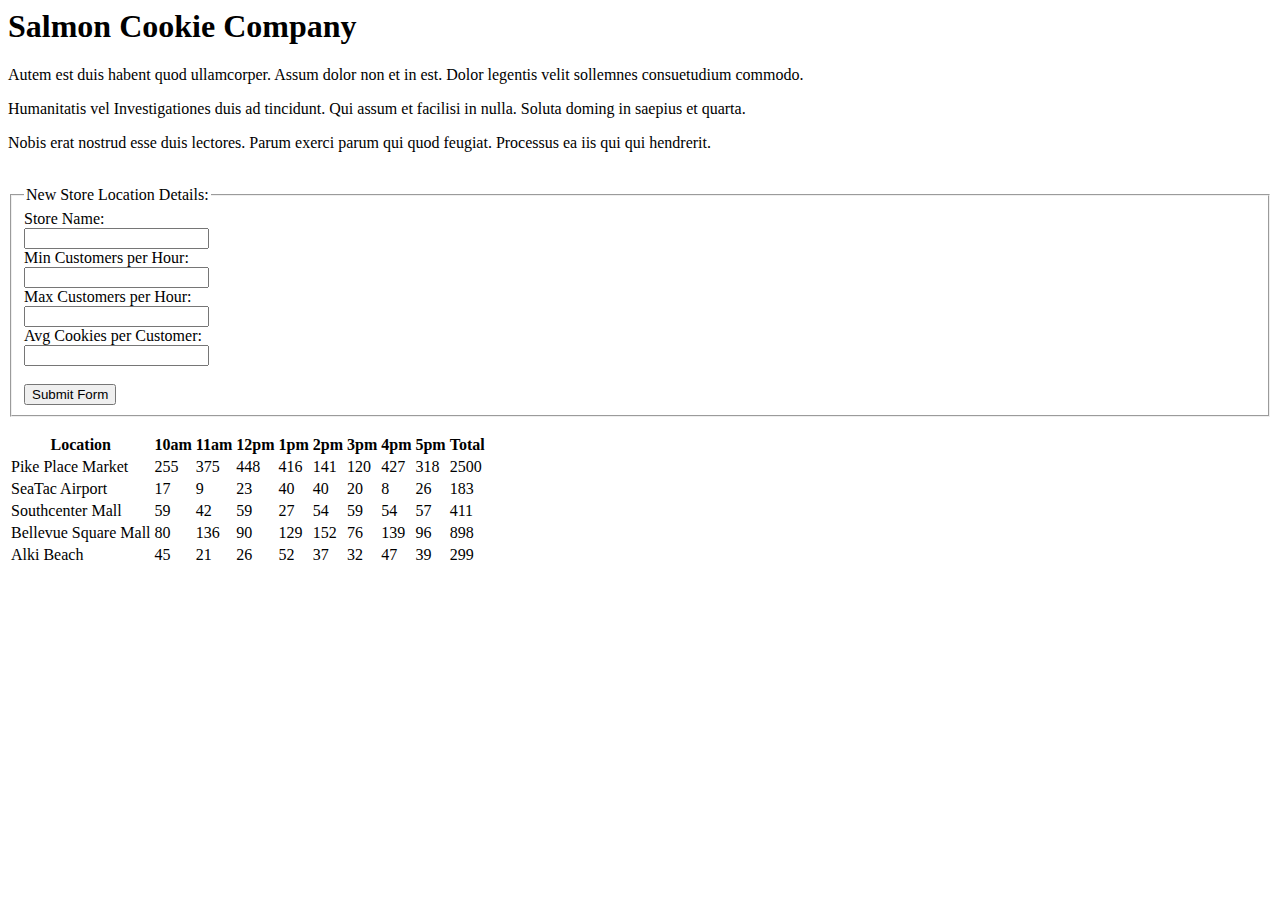
==== index.html @ 105b2f9d "Now I can add new data row into table" ====
<!DOCTYPE <!DOCTYPE html>
<html>
<head>
  <title>Cookie Stand</title>
  <link rel="stylesheet" type="text/css" href="style.css">
</head>
<body>
<h1>Salmon Cookie Company</h1>
<p>Autem est duis habent quod ullamcorper. Assum dolor non et in est. Dolor legentis velit sollemnes consuetudium commodo. </p>

<p>Humanitatis vel Investigationes duis ad tincidunt. Qui assum et facilisi in nulla. Soluta doming in saepius et quarta. </p>

<p>Nobis erat nostrud esse duis lectores. Parum exerci parum qui quod feugiat. Processus ea iis qui qui hendrerit.</p>

<br />
<form id="tableSpace">
<fieldset>
  <legend>New Store Location Details:</legend>
  <label>Store Name:<br />
  <input type="text" name="storeLocation" /></label><br />
  <label>Min Customers per Hour:<br />
  <input type="number" name="minCustPerHr" /></label><br />
  <label>Max Customers per Hour:<br />
  <input type="number" name="maxCustPerHr" /></label><br />
  <label>Avg Cookies per Customer:<br />
  <input type="text" name="aveCookiesPerCust" /></label><br /><br />
  <button id="updatebutton" type="submit">Submit Form</button>
</fieldset>
</form>


<script src="app.js" type="text/javascript"></script>
</body>
</html>
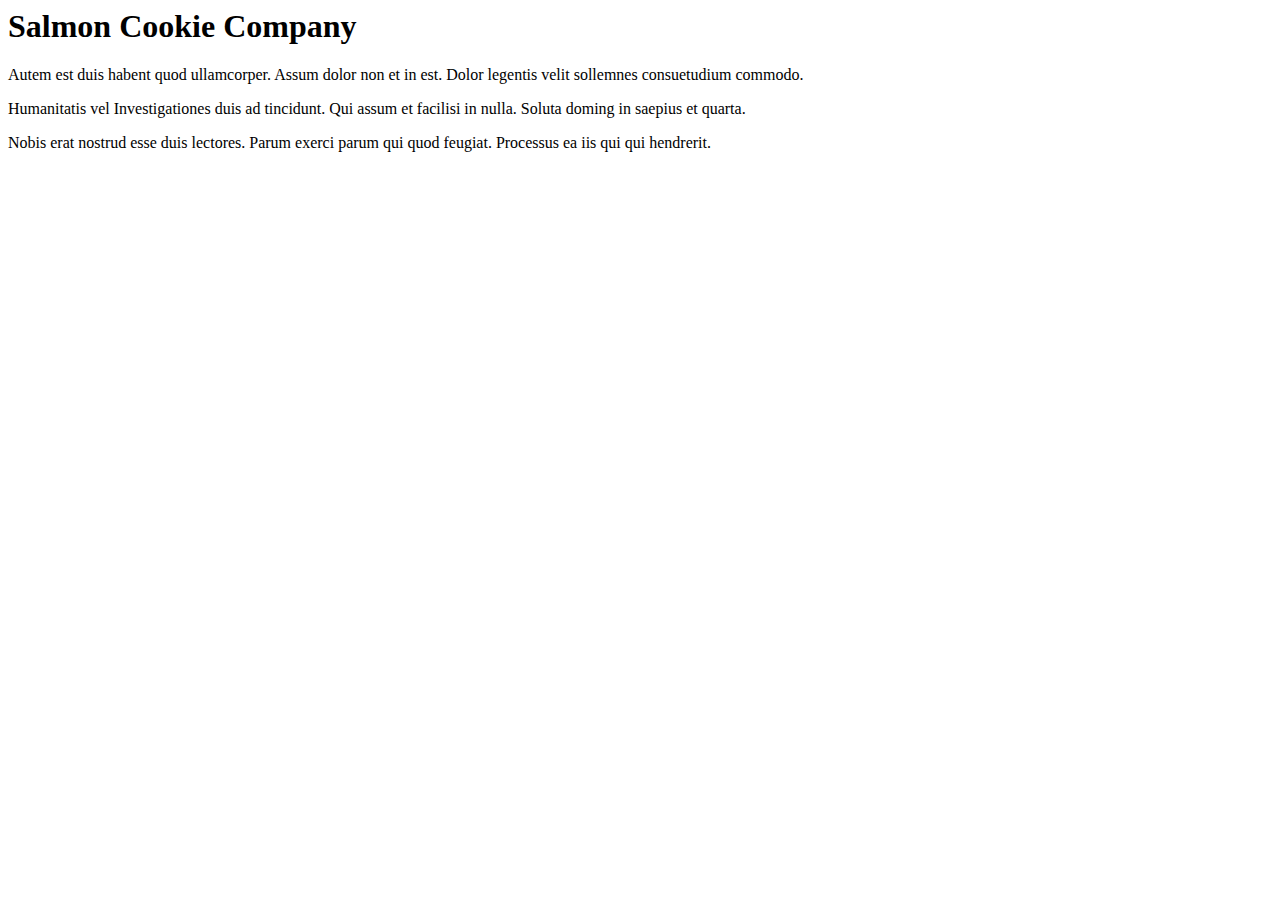
==== commit f2f04b5f: "separated sales table and forms to sales file" ====
--- a/index.html
+++ b/index.html
@@ -13,22 +13,9 @@
 <p>Nobis erat nostrud esse duis lectores. Parum exerci parum qui quod feugiat. Processus ea iis qui qui hendrerit.</p>
 
 <br />
-<form id="tableSpace">
-<fieldset>
-  <legend>New Store Location Details:</legend>
-  <label>Store Name:<br />
-  <input type="text" name="storeLocation" /></label><br />
-  <label>Min Customers per Hour:<br />
-  <input type="number" name="minCustPerHr" /></label><br />
-  <label>Max Customers per Hour:<br />
-  <input type="number" name="maxCustPerHr" /></label><br />
-  <label>Avg Cookies per Customer:<br />
-  <input type="text" name="aveCookiesPerCust" /></label><br /><br />
-  <button id="updatebutton" type="submit">Submit Form</button>
-</fieldset>
-</form>
 
 
-<script src="app.js" type="text/javascript"></script>
+
+
 </body>
 </html>
--- a/style.css
+++ b/style.css
@@ -0,0 +1,3 @@
+body {
+  background-color: ;
+}
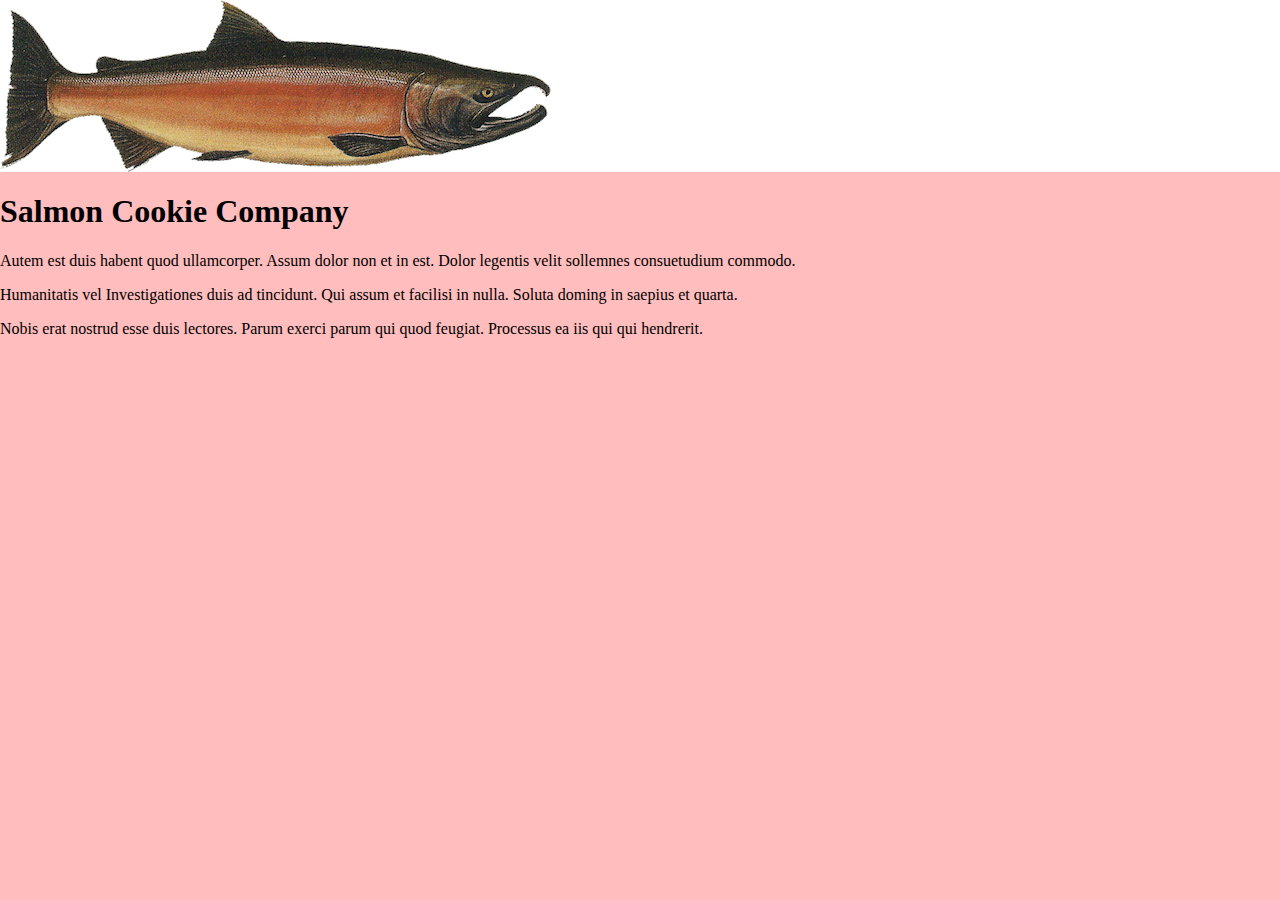
==== commit 54205f53: "added salmon pic and some css" ====
--- a/index.html
+++ b/index.html
@@ -2,8 +2,12 @@
 <html>
 <head>
   <title>Cookie Stand</title>
+  <link rel="stylesheet" type="text/css" href="layout.css">
   <link rel="stylesheet" type="text/css" href="style.css">
 </head>
+<header>
+  <img src="img/salmon.png" alt="Salmon Logo" />
+</header>
 <body>
 <h1>Salmon Cookie Company</h1>
 <p>Autem est duis habent quod ullamcorper. Assum dolor non et in est. Dolor legentis velit sollemnes consuetudium commodo. </p>
--- a/layout.css
+++ b/layout.css
@@ -0,0 +1,10 @@
+body {
+  margin: 0px;
+  padding: 0px;
+  position: relative;
+}
+header {
+  margin-top: 0px;
+  margin-right: 0px;
+  margin-left: 0px;
+}
--- a/style.css
+++ b/style.css
@@ -1,3 +1,6 @@
 body {
-  background-color: ;
+  background-color: #FFBDBD;
 }
+header {
+  background-color: #FFFFFF;
+}
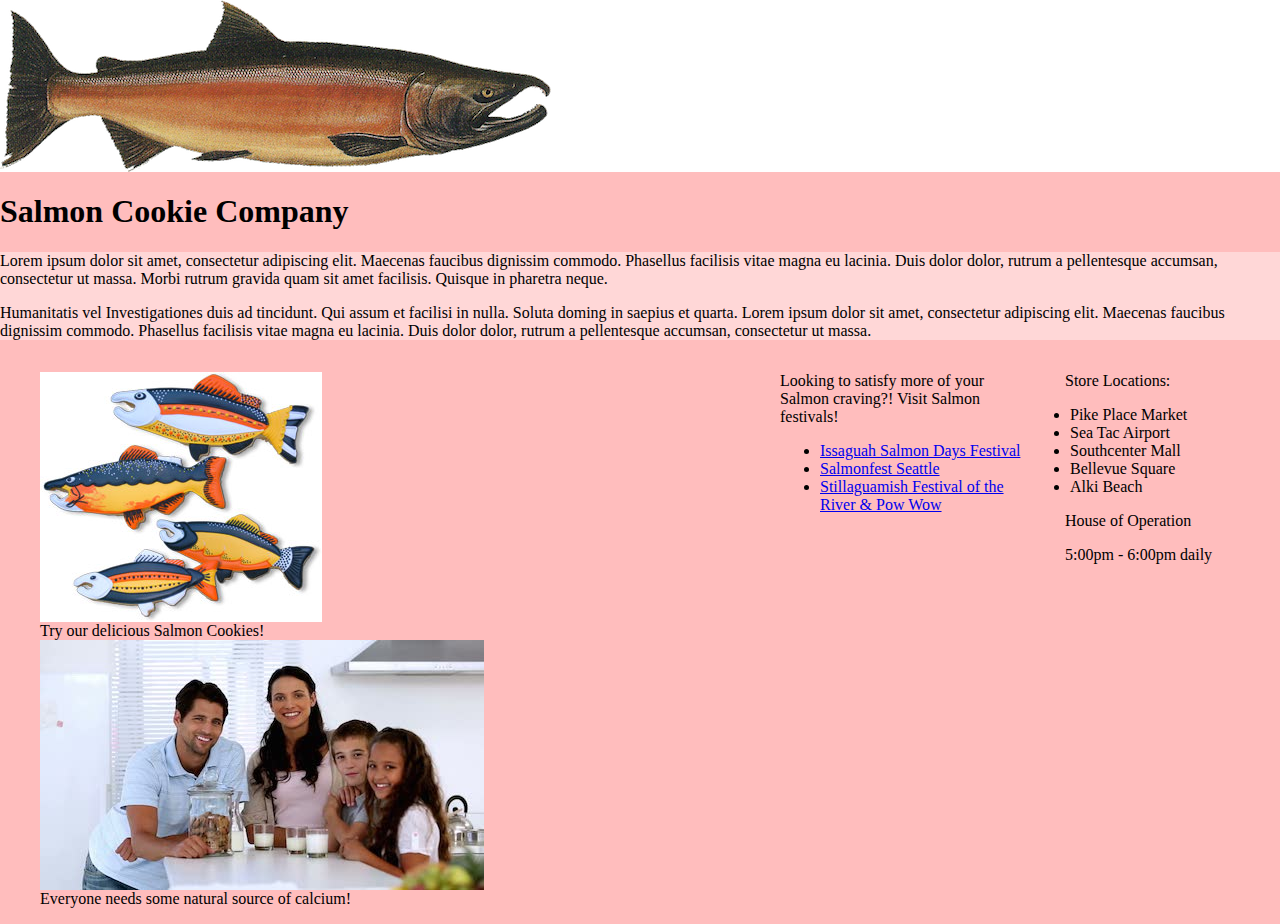
==== commit 502af8cd: "added photos and more css" ====
--- a/index.html
+++ b/index.html
@@ -10,11 +10,42 @@
 </header>
 <body>
 <h1>Salmon Cookie Company</h1>
-<p>Autem est duis habent quod ullamcorper. Assum dolor non et in est. Dolor legentis velit sollemnes consuetudium commodo. </p>
+<article>
+<p class="bparagraph">Lorem ipsum dolor sit amet, consectetur adipiscing elit. Maecenas faucibus dignissim commodo. Phasellus facilisis vitae magna eu lacinia. Duis dolor dolor, rutrum a pellentesque accumsan, consectetur ut massa. Morbi rutrum gravida quam sit amet facilisis. Quisque in pharetra neque.</p>
 
-<p>Humanitatis vel Investigationes duis ad tincidunt. Qui assum et facilisi in nulla. Soluta doming in saepius et quarta. </p>
+<p class="bparagraph">Humanitatis vel Investigationes duis ad tincidunt. Qui assum et facilisi in nulla. Soluta doming in saepius et quarta. Lorem ipsum dolor sit amet, consectetur adipiscing elit. Maecenas faucibus dignissim commodo. Phasellus facilisis vitae magna eu lacinia. Duis dolor dolor, rutrum a pellentesque accumsan, consectetur ut massa. </p>
+</article>
+<figure>
+  <img src="img/fancyFishMED.jpg" alt="salmon cookies photo">
+  <figcaption>Try our delicious Salmon Cookies!</figcaption>
+  <img src="img/familypic.jpg" alt="Family Fun Photo">
+  <figcaption>Everyone needs some natural source of calcium!</figcaption>
+</figure>
 
-<p>Nobis erat nostrud esse duis lectores. Parum exerci parum qui quod feugiat. Processus ea iis qui qui hendrerit.</p>
+
+<aside>
+  <section>
+  <p class="storeinfo">Store Locations:</p>
+  <ul>
+    <li>Pike Place Market</li>
+    <li>Sea Tac Airport</li>
+    <li>Southcenter Mall</li>
+    <li>Bellevue Square</li>
+    <li>Alki Beach</li>
+  </ul>
+  <p class="storeinfo">House of Operation</p>
+  <p id="storeinfohour">5:00pm - 6:00pm daily</p>
+
+  </section>
+</aside>
+<aside>
+  <p>Looking to satisfy more of your Salmon craving?! Visit Salmon festivals!</p>
+  <ul>
+    <li><a href="http://www.salmondays.org/">Issaguah Salmon Days Festival</a></li>
+    <li><a href="http://salmonfestseattle.com/">Salmonfest Seattle</a></li>
+    <li><a href="http://festivaloftheriver.com/">Stillaguamish Festival of the River & Pow Wow</a></li>
+  </ul>
+</aside>
 
 <br />
 
--- a/layout.css
+++ b/layout.css
@@ -8,3 +8,20 @@
   margin-right: 0px;
   margin-left: 0px;
 }
+figure {
+  float: left;
+}
+figcaption {
+  width: 350px;
+}
+aside {
+width: 250px;
+float: right;
+}
+.storeinfo {
+text-indent: 35px;
+}
+#storeinfohour{
+  text-indent: 35px;
+
+}
--- a/style.css
+++ b/style.css
@@ -4,3 +4,7 @@
 header {
   background-color: #FFFFFF;
 }
+
+article {
+  background-color: rgba(255, 255, 255, 0.4);
+}
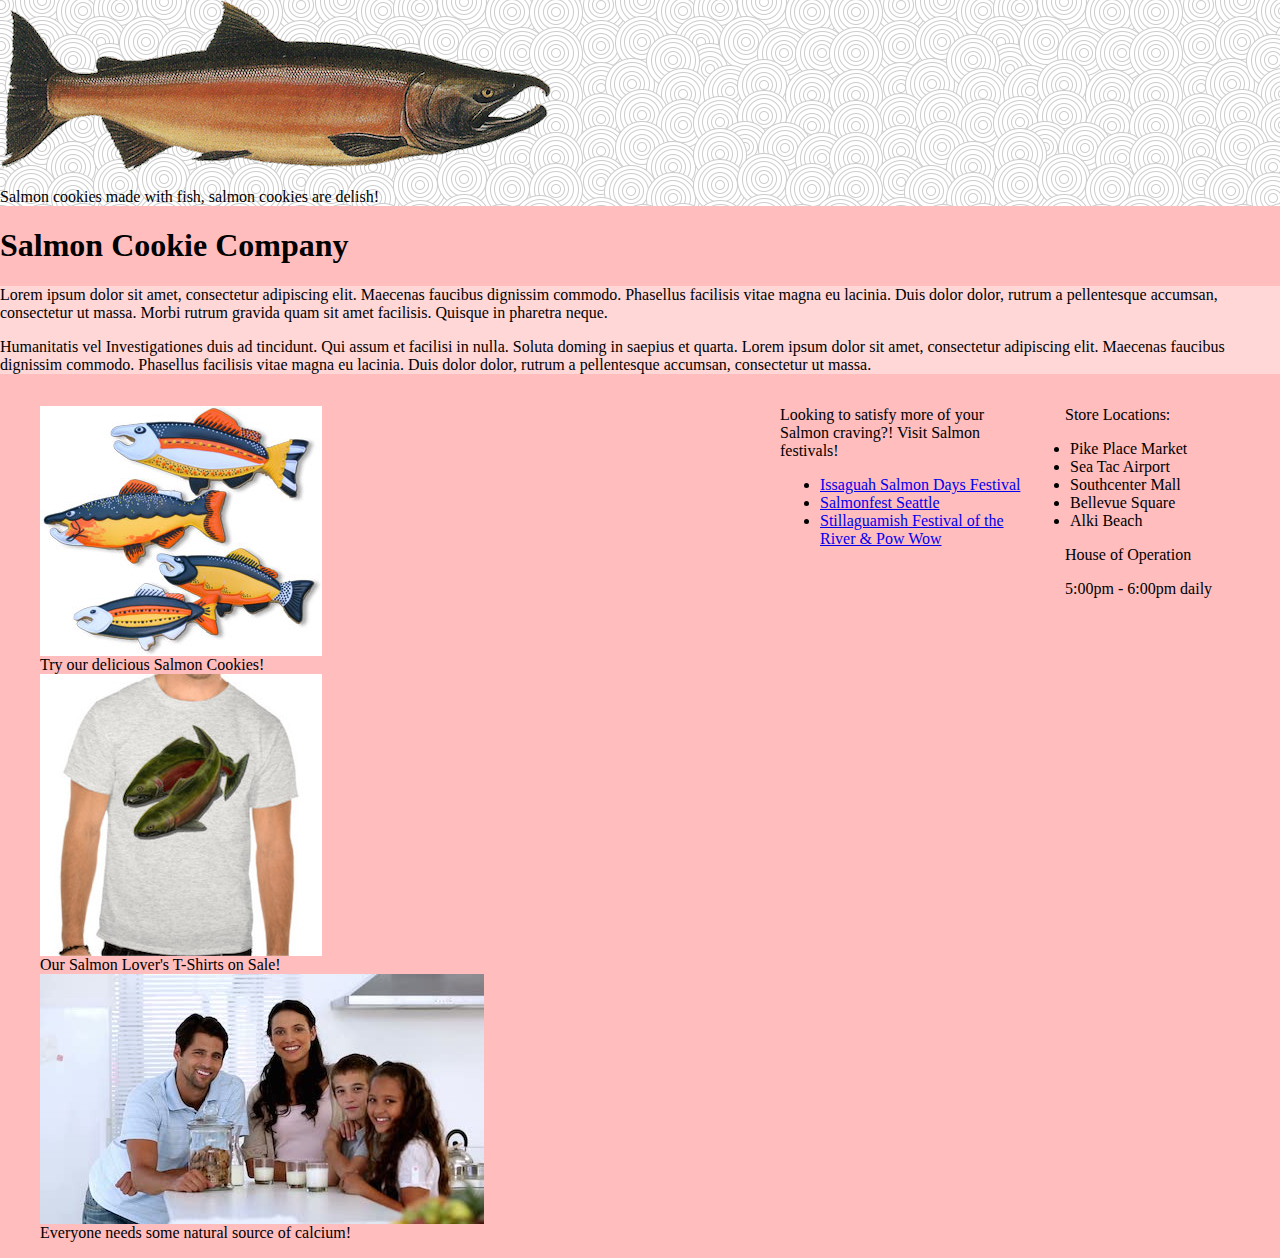
==== commit ec9f51cf: "modified css" ====
--- a/index.html
+++ b/index.html
@@ -7,6 +7,7 @@
 </head>
 <header>
   <img src="img/salmon.png" alt="Salmon Logo" />
+  <p>Salmon cookies made with fish, salmon cookies are delish!</p>
 </header>
 <body>
 <h1>Salmon Cookie Company</h1>
@@ -15,12 +16,16 @@
 
 <p class="bparagraph">Humanitatis vel Investigationes duis ad tincidunt. Qui assum et facilisi in nulla. Soluta doming in saepius et quarta. Lorem ipsum dolor sit amet, consectetur adipiscing elit. Maecenas faucibus dignissim commodo. Phasellus facilisis vitae magna eu lacinia. Duis dolor dolor, rutrum a pellentesque accumsan, consectetur ut massa. </p>
 </article>
+<section id="imagebox-center">
 <figure>
   <img src="img/fancyFishMED.jpg" alt="salmon cookies photo">
   <figcaption>Try our delicious Salmon Cookies!</figcaption>
+  <img src="img/fishing_shirts.jpg" alt="fish t-shirt image">
+  <figcaption>Our Salmon Lover's T-Shirts on Sale!</figcaption>
   <img src="img/familypic.jpg" alt="Family Fun Photo">
   <figcaption>Everyone needs some natural source of calcium!</figcaption>
 </figure>
+</section>
 
 
 <aside>
--- a/layout.css
+++ b/layout.css
@@ -10,9 +10,11 @@
 }
 figure {
   float: left;
+  width: 700px;
 }
 figcaption {
-  width: 350px;
+  width: 320px;
+  margin: 0px;
 }
 aside {
 width: 250px;
@@ -25,3 +27,5 @@
   text-indent: 35px;
 
 }
+
+
--- a/style.css
+++ b/style.css
@@ -2,7 +2,8 @@
   background-color: #FFBDBD;
 }
 header {
-  background-color: #FFFFFF;
+  background-image: url("img/swirl.png");
+
 }
 
 article {
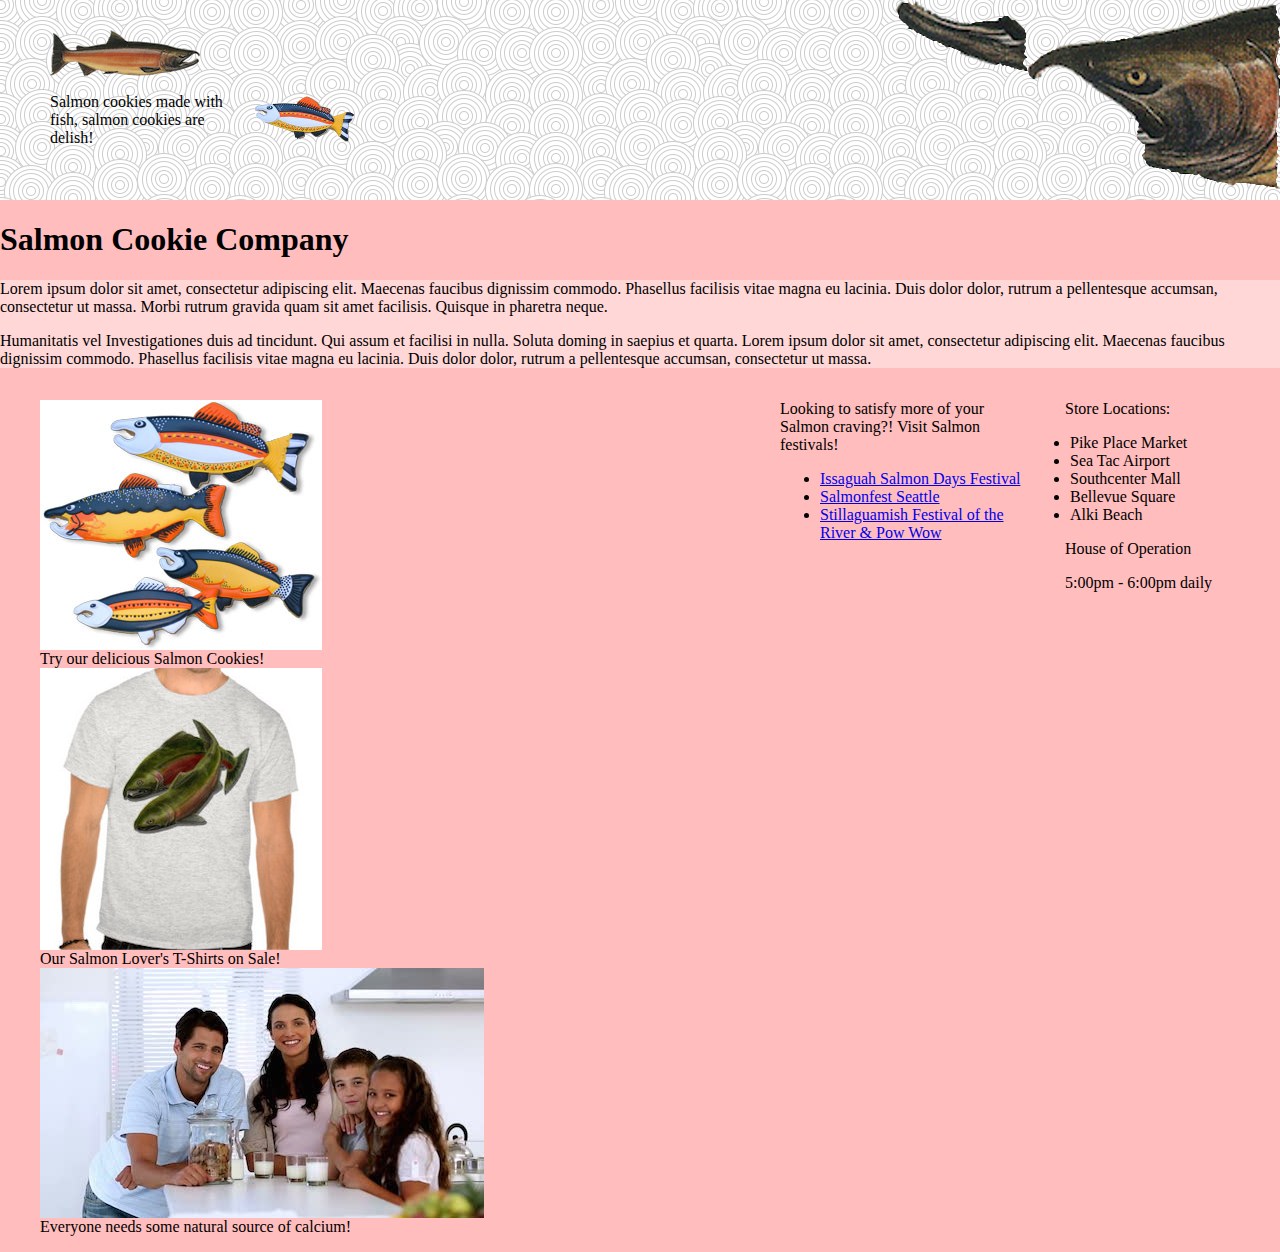
==== commit 37663619: "Adding animation in process" ====
--- a/index.html
+++ b/index.html
@@ -5,10 +5,22 @@
   <link rel="stylesheet" type="text/css" href="layout.css">
   <link rel="stylesheet" type="text/css" href="style.css">
 </head>
+
 <header>
-  <img src="img/salmon.png" alt="Salmon Logo" />
-  <p>Salmon cookies made with fish, salmon cookies are delish!</p>
+<!--Logo container-->
+  <div class="container">
+    <img src="img/salmon.png" alt="Salmon Logo" />
+    <p id="headerp">Salmon cookies made with fish, salmon cookies are delish!</p>
+  </div>
+  <!--fish head container-->
+  <div class="fishhead">
+    <img id="headonly" src="img/salmonheadonly.png" alt="salmon head image">
+    <img id="jawonly" src="img/salmonjaw.png" alt="salmon jaw image">
+  </div>
+  <!--individual fish-->
+    <img id="fish1" src="img/individualfish.png" alt="little salmon cookie1">
 </header>
+
 <body>
 <h1>Salmon Cookie Company</h1>
 <article>
--- a/layout.css
+++ b/layout.css
@@ -1,13 +1,61 @@
+/**Header**/
 body {
   margin: 0px;
   padding: 0px;
   position: relative;
 }
+
 header {
   margin-top: 0px;
   margin-right: 0px;
   margin-left: 0px;
 }
+
+.container {
+  display: inline-block;
+  width: 200px;
+  margin-top: 30px;
+  margin-left: 50px
+}
+
+/**.fishhead {
+  float: right;
+}**/
+.fishhead {
+  display: inline-block;
+  float: right;
+  width: 660px;
+  margin-left: 5px;
+  height: 200px;
+  z-index: 5;
+}
+
+#headonly {
+  float: right;
+  z-index: 10;
+}
+
+
+#jawonly {
+
+  float: right;
+  z-index: 8;
+
+
+}
+
+#fish1 {
+  float: center;
+
+}
+
+#headerp {
+  /**display: inline-block;**/
+  width: 200px;
+}
+
+
+
 figure {
   float: left;
   width: 700px;
--- a/style.css
+++ b/style.css
@@ -3,8 +3,11 @@
 }
 header {
   background-image: url("img/swirl.png");
+  height: 200px;
+  z-index: 0;
+}
 
-}
+
 
 article {
   background-color: rgba(255, 255, 255, 0.4);
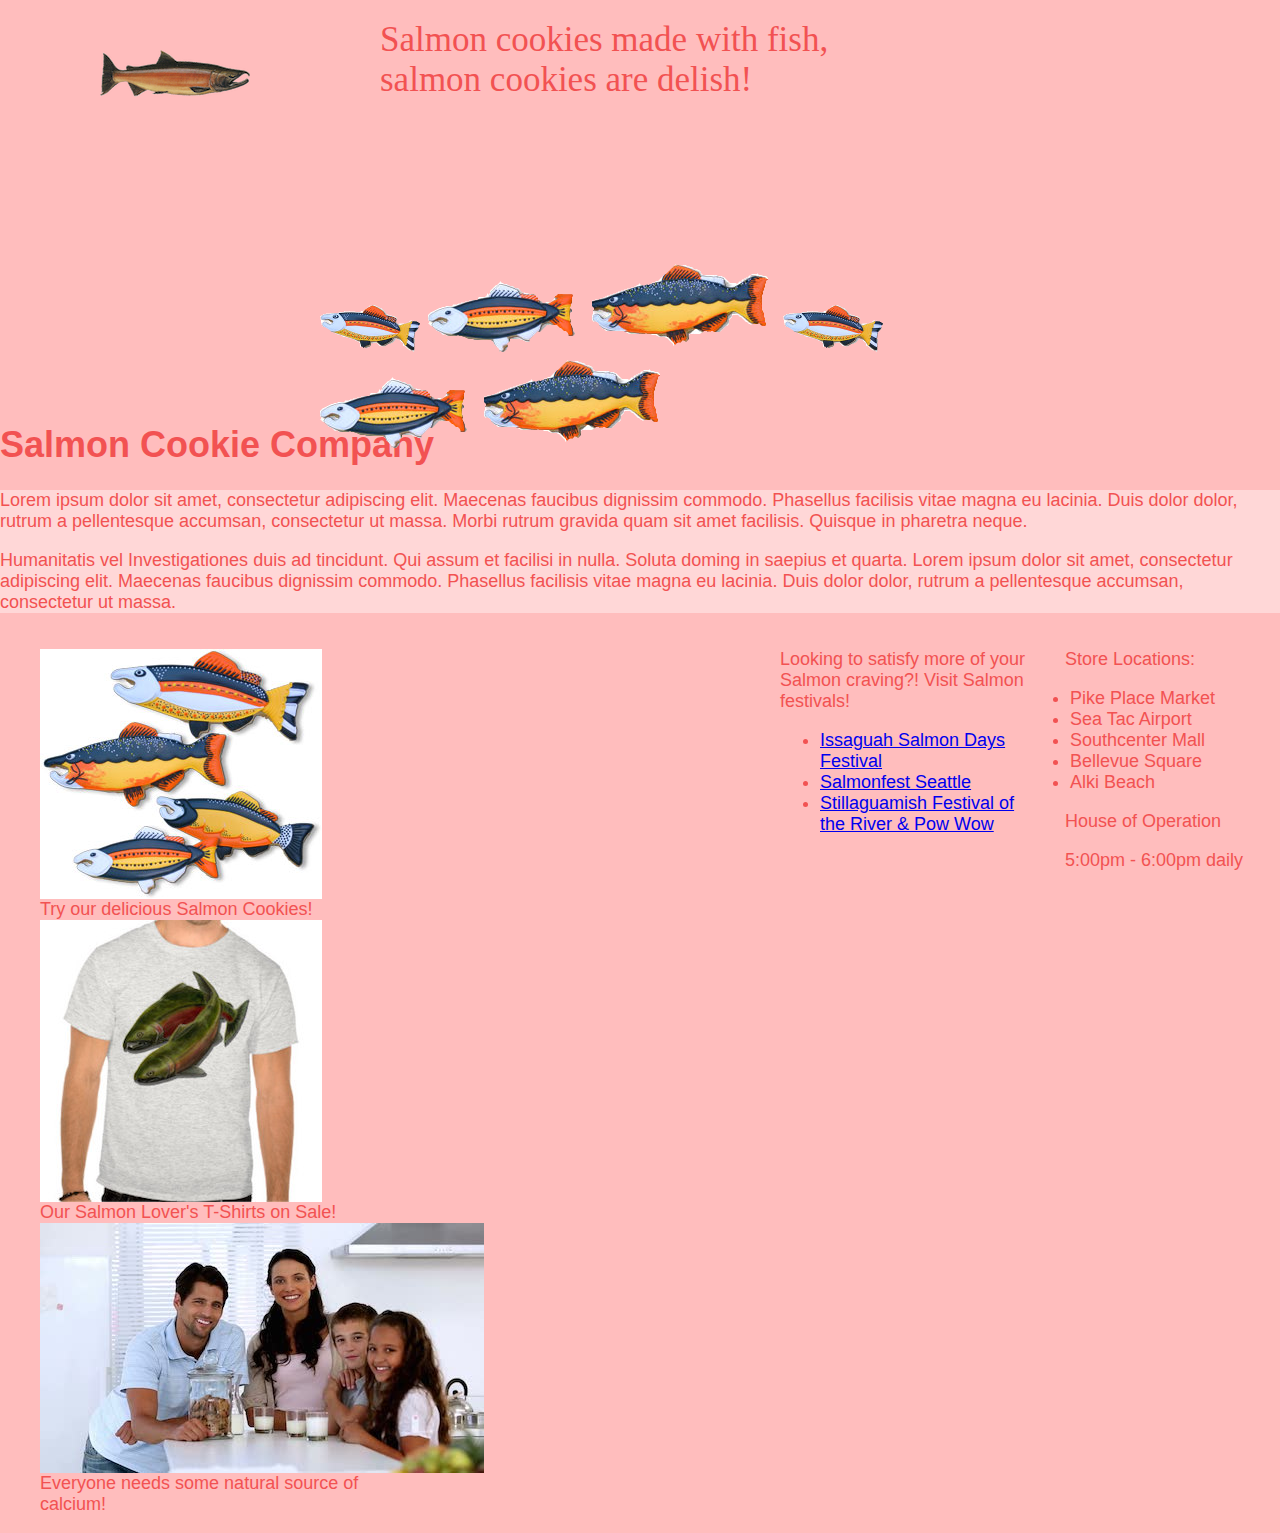
==== commit 433bfdd6: "added animation" ====
--- a/index.html
+++ b/index.html
@@ -6,19 +6,30 @@
   <link rel="stylesheet" type="text/css" href="style.css">
 </head>
 
-<header>
+<header class="changeimg">
 <!--Logo container-->
+
   <div class="container">
-    <img src="img/salmon.png" alt="Salmon Logo" />
-    <p id="headerp">Salmon cookies made with fish, salmon cookies are delish!</p>
+    <img id="logo" src="img/salmon.png" alt="Salmon Logo" />
   </div>
+    <p id="headerp">Salmon cookies made with fish, <br /> salmon cookies are delish!</p>
+
   <!--fish head container-->
-  <div class="fishhead">
-    <img id="headonly" src="img/salmonheadonly.png" alt="salmon head image">
-    <img id="jawonly" src="img/salmonjaw.png" alt="salmon jaw image">
+ <!--  <div class="fishhead">
+     <div> <img class="headonly" src="img/salmonheadonly.png" alt="salmon head image">
+     <div> <img class="jawonly" src="img/salmonjaw.png" alt="salmon jaw image"></div>
+    </div>
+  </div> -->
+  <!--individual fish-->
+  <div class="manyfish">
+    <img class="fish" src="img/individualfish.png" alt="little salmon cookie1">
+    <img class="fish" src="img/individualfish2.png" alt="little salmon cookies2">
+    <img class="fish" src="img/individualfish3.png" alt="little salmon cookies3">
+    <img class="fish" src="img/individualfish4.png" alt="little salmon cookies4">
+    <img class="fish" src="img/individualfish5.png" alt="little salmon cookies5">
+    <img class="fish" src="img/individualfish6.png" alt="little salmon cookies6">
+    </h1>
   </div>
-  <!--individual fish-->
-    <img id="fish1" src="img/individualfish.png" alt="little salmon cookie1">
 </header>
 
 <body>
--- a/layout.css
+++ b/layout.css
@@ -10,49 +10,74 @@
   margin-right: 0px;
   margin-left: 0px;
 }
+.changeimg:hover {
+background-image: url(img/individualfish1);
+/*background-image: url(img/swirl.png);*/
+}
 
 .container {
   display: inline-block;
+  float: left;
   width: 200px;
-  margin-top: 30px;
-  margin-left: 50px
+  height: 200px;
+  padding-top: 50px;
+  padding-left: 100px;
+  /*margin-top: 20px;
+  margin-left: 50px;*/
+  z-index: 2;
 }
 
 /**.fishhead {
   float: right;
 }**/
 .fishhead {
-  display: inline-block;
+  position: absolute;
   float: right;
-  width: 660px;
-  margin-left: 5px;
+  width: 710px;
+  margin-left: 0px;
   height: 200px;
-  z-index: 5;
-}
-
-#headonly {
-  float: right;
-  z-index: 10;
-}
-
-
-#jawonly {
-
-  float: right;
-  z-index: 8;
 
 
 }
 
-#fish1 {
-  float: center;
+/*.headonly {*/
+  /*display: inline-block;*/
+/*  position: absolute;
+  margin-right: 0px;
+  margin-left: 0px;
+  border-bottom-left-radius: 40%;
+  z-index: 8;
+}*/
+
+/*
+.jawonly:after {*/
+  /*display: inline-block;*/
+/*  position: absolute;
+  left: 200px;
+  margin: 0px;
+  z-index: 10;
+  animation: open .5s linear infinite;
+  animation-play-state: paused;
+}
+.headonly:hover .jawonly:after{
+  animation-play-state: running;
+}
+
+  @keyframes open{
+    50%{transform: rotate(-45deg);}
+}*/
+
+
+.fish {
+  display: inline-block;
+  position: relative;
+  margin-top: 0px;
+  margin-left: 0px;
+  z-index: -1;
 
 }
 
-#headerp {
-  /**display: inline-block;**/
-  width: 200px;
-}
+
 
 
 
--- a/style.css
+++ b/style.css
@@ -1,14 +1,78 @@
 body {
+  font-family: 'Architects Daughter', cursive;
+  font-size: 18px;
   background-color: #FFBDBD;
+  margin-bottom: 0px;
+  margin-right: 0px;
+  margin-left: 0px;
 }
 header {
-  background-image: url("img/swirl.png");
-  height: 200px;
+  font-family: 'Architects Daughter', cursive;
+  font: bold;
+  background-image: url("img/river.jpg");
+  height: 400px;
   z-index: 0;
+}
+
+#headerp {
+  display: inline-block;
+  float: center;
+  font-size: 35px;
+  width: 600px;
+  height: 180px;
+  margin-top: 20px;
+  margin-bottom: 0px;
+  margin-left: 80px;
 }
 
 
 
 article {
   background-color: rgba(255, 255, 255, 0.4);
+
 }
+
+body {
+  margin:0;
+  font-family:sans-serif;
+  color:#f25252;
+ /* background:#f7f7f7;*/
+}
+.manyfish {
+  font-size:2rem;
+  position:absolute;
+  transform:translate(-50%,-50%);
+  margin:0;
+}
+/*.manyfish:nth-of-type(1){
+  animation: range 3s infinite;
+}*/
+.manyfish:nth-of-type(2){
+  left:50%;
+  top:40%;
+  animation: size 3s infinite;
+}
+/*.manyfish:nth-of-type(3){
+  animation: range2 3s infinite;
+}*/
+@keyframes range {
+  0%  {left:42%;top:40%;font-size:5rem;}
+  25% {left:50%;top:10%;font-size:4rem;}
+  50% {left:58%;top:20%;font-size:6rem;}
+  /*75% {left:50%;top:10%;font-size:3.5rem;}
+  100%{left:42%;top:30%;font-size:6rem;}*/
+}
+/*@keyframes range2 {
+  0%  {left:58%;top:20%;font-size:4rem;}
+  25% {left:50%;top:10%;font-size:4.5rem;}
+  50% {left:42%;top:30%;font-size:5rem;}
+  75% {left:50%;top:20%;font-size:3.5rem;}
+  100%{left:58%;top:30%;font-size:6rem;}
+}*/
+@keyframes size {
+  0%  {font-size:5rem;}
+  25% {font-size:6rem;}
+  50% {font-size:5rem;}
+ /* 75% {font-size:7rem;}
+  100%{font-size:5rem;}*/
+}
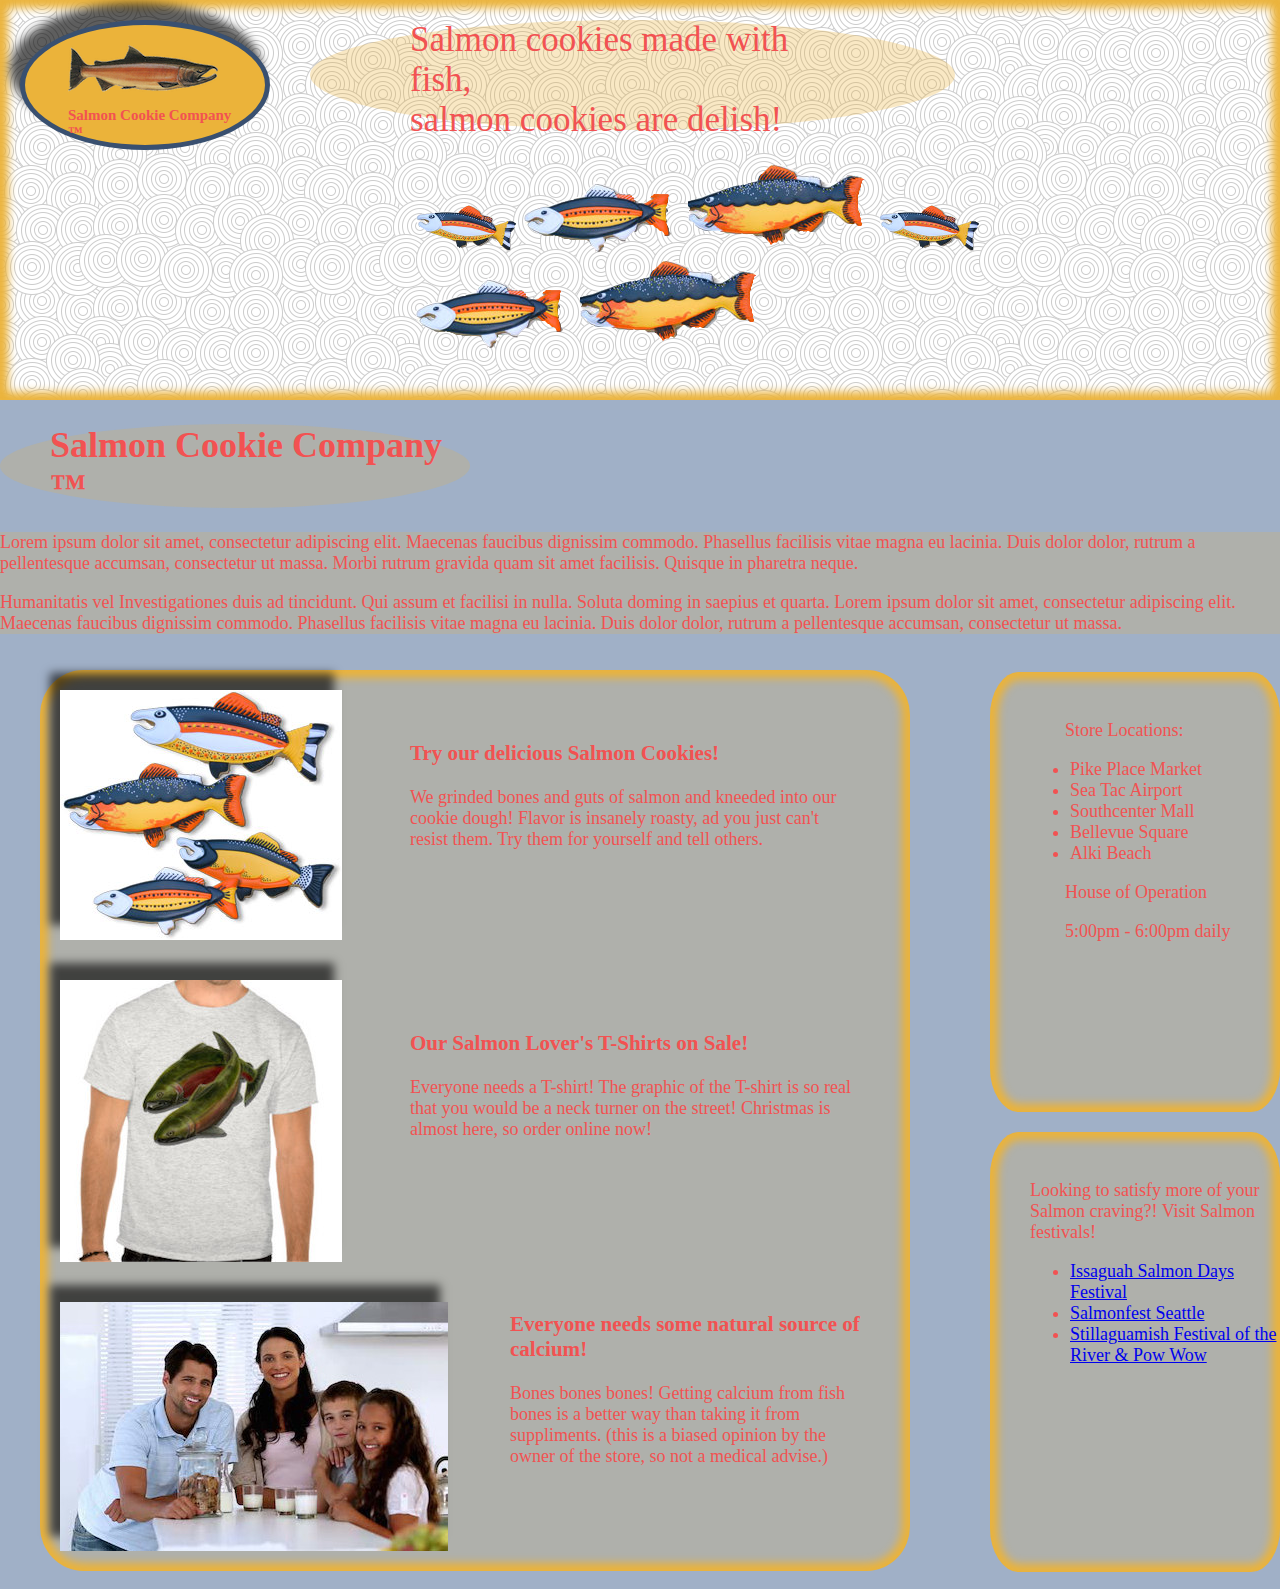
==== commit 30d50f89: "added styleguide, background to sales data" ====
--- a/index.html
+++ b/index.html
@@ -11,16 +11,10 @@
 
   <div class="container">
     <img id="logo" src="img/salmon.png" alt="Salmon Logo" />
+    <p id="logotext">Salmon Cookie Company &trade;</p>
   </div>
     <p id="headerp">Salmon cookies made with fish, <br /> salmon cookies are delish!</p>
 
-  <!--fish head container-->
- <!--  <div class="fishhead">
-     <div> <img class="headonly" src="img/salmonheadonly.png" alt="salmon head image">
-     <div> <img class="jawonly" src="img/salmonjaw.png" alt="salmon jaw image"></div>
-    </div>
-  </div> -->
-  <!--individual fish-->
   <div class="manyfish">
     <img class="fish" src="img/individualfish.png" alt="little salmon cookie1">
     <img class="fish" src="img/individualfish2.png" alt="little salmon cookies2">
@@ -28,31 +22,36 @@
     <img class="fish" src="img/individualfish4.png" alt="little salmon cookies4">
     <img class="fish" src="img/individualfish5.png" alt="little salmon cookies5">
     <img class="fish" src="img/individualfish6.png" alt="little salmon cookies6">
-    </h1>
+
   </div>
 </header>
 
 <body>
-<h1>Salmon Cookie Company</h1>
+<h1>Salmon Cookie Company &trade;</h1>
 <article>
-<p class="bparagraph">Lorem ipsum dolor sit amet, consectetur adipiscing elit. Maecenas faucibus dignissim commodo. Phasellus facilisis vitae magna eu lacinia. Duis dolor dolor, rutrum a pellentesque accumsan, consectetur ut massa. Morbi rutrum gravida quam sit amet facilisis. Quisque in pharetra neque.</p>
+  <p class="bparagraph">Lorem ipsum dolor sit amet, consectetur adipiscing elit. Maecenas faucibus dignissim commodo. Phasellus facilisis vitae magna eu lacinia. Duis dolor dolor, rutrum a pellentesque accumsan, consectetur ut massa. Morbi rutrum gravida quam sit amet facilisis. Quisque in pharetra neque.</p>
 
-<p class="bparagraph">Humanitatis vel Investigationes duis ad tincidunt. Qui assum et facilisi in nulla. Soluta doming in saepius et quarta. Lorem ipsum dolor sit amet, consectetur adipiscing elit. Maecenas faucibus dignissim commodo. Phasellus facilisis vitae magna eu lacinia. Duis dolor dolor, rutrum a pellentesque accumsan, consectetur ut massa. </p>
+  <p class="bparagraph">Humanitatis vel Investigationes duis ad tincidunt. Qui assum et facilisi in nulla. Soluta doming in saepius et quarta. Lorem ipsum dolor sit amet, consectetur adipiscing elit. Maecenas faucibus dignissim commodo. Phasellus facilisis vitae magna eu lacinia. Duis dolor dolor, rutrum a pellentesque accumsan, consectetur ut massa. </p>
 </article>
 <section id="imagebox-center">
-<figure>
-  <img src="img/fancyFishMED.jpg" alt="salmon cookies photo">
-  <figcaption>Try our delicious Salmon Cookies!</figcaption>
-  <img src="img/fishing_shirts.jpg" alt="fish t-shirt image">
-  <figcaption>Our Salmon Lover's T-Shirts on Sale!</figcaption>
-  <img src="img/familypic.jpg" alt="Family Fun Photo">
-  <figcaption>Everyone needs some natural source of calcium!</figcaption>
-</figure>
+  <figure>
+    <img class="merch" src="img/fancyFishMED.jpg" alt="salmon cookies photo">
+    <figcaption><h3>Try our delicious Salmon Cookies!</h3>
+    <p>We grinded bones and guts of salmon and kneeded into our cookie dough! Flavor is insanely roasty, ad you just can't resist them. Try them for yourself and tell others.</p>
+    </figcaption>
+    <img class="merch" src="img/fishing_shirts.jpg" alt="fish t-shirt image">
+    <figcaption><h3>Our Salmon Lover's T-Shirts on Sale!</h3>
+    <p>Everyone needs a T-shirt! The graphic of the T-shirt is so real that you would be a neck turner on the street! Christmas is almost here, so order online now!</p>
+    </figcaption>
+    <img class="merch" src="img/familypic.jpg" alt="Family Fun Photo">
+    <figcaption id="familyphotocap"><h3 id="familyphotohead">Everyone needs some natural source of calcium!</h3>
+    <p>Bones bones bones! Getting calcium from fish bones is a better way than taking it from suppliments. (this is a biased opinion by the owner of the store, so not a medical advise.)</p>
+    </figcaption>
+  </figure>
 </section>
 
 
-<aside>
-  <section>
+<aside class="sidebar">
   <p class="storeinfo">Store Locations:</p>
   <ul>
     <li>Pike Place Market</li>
@@ -63,10 +62,8 @@
   </ul>
   <p class="storeinfo">House of Operation</p>
   <p id="storeinfohour">5:00pm - 6:00pm daily</p>
-
-  </section>
 </aside>
-<aside>
+<aside class="sidebar">
   <p>Looking to satisfy more of your Salmon craving?! Visit Salmon festivals!</p>
   <ul>
     <li><a href="http://www.salmondays.org/">Issaguah Salmon Days Festival</a></li>
--- a/layout.css
+++ b/layout.css
@@ -1,71 +1,35 @@
 /**Header**/
-body {
+header {
+  box-shadow: 0 0 8px 8px rgba(235, 179, 58, 1) inset;
   margin: 0px;
   padding: 0px;
   position: relative;
 }
 
-header {
-  margin-top: 0px;
-  margin-right: 0px;
-  margin-left: 0px;
-}
 .changeimg:hover {
 background-image: url(img/individualfish1);
-/*background-image: url(img/swirl.png);*/
+background-image: url(img/swirl.png);
+box-shadow: 0 0 8px 8px rgba(235, 179, 58, 1) inset;
 }
+
 
 .container {
   display: inline-block;
   float: left;
+  background-color: rgba(235, 179, 58, 1);
+  font-size: 15px;
+  font-weight: bold;
+  border: 5px solid #395070;
   width: 200px;
-  height: 200px;
-  padding-top: 50px;
-  padding-left: 100px;
-  /*margin-top: 20px;
-  margin-left: 50px;*/
+  height: 80px;
+  margin: 20px;
+  padding: 20px;
   z-index: 2;
+  border-radius: 90%;
+  -webkit-box-shadow: -9px -16px 9px 1px rgba(0,0,0,0.63);
+  -moz-box-shadow: -9px -16px 9px 1px rgba(0,0,0,0.63);
+  box-shadow: -9px -16px 9px 1px rgba(0,0,0,0.63);
 }
-
-/**.fishhead {
-  float: right;
-}**/
-.fishhead {
-  position: absolute;
-  float: right;
-  width: 710px;
-  margin-left: 0px;
-  height: 200px;
-
-
-}
-
-/*.headonly {*/
-  /*display: inline-block;*/
-/*  position: absolute;
-  margin-right: 0px;
-  margin-left: 0px;
-  border-bottom-left-radius: 40%;
-  z-index: 8;
-}*/
-
-/*
-.jawonly:after {*/
-  /*display: inline-block;*/
-/*  position: absolute;
-  left: 200px;
-  margin: 0px;
-  z-index: 10;
-  animation: open .5s linear infinite;
-  animation-play-state: paused;
-}
-.headonly:hover .jawonly:after{
-  animation-play-state: running;
-}
-
-  @keyframes open{
-    50%{transform: rotate(-45deg);}
-}*/
 
 
 .fish {
@@ -78,21 +42,44 @@
 }
 
 
+figure {
+  background-color: rgba(235, 179, 58, 0.20);
+  box-shadow: 0 0 8px 8px rgba(235, 179, 58, 1) inset;
+  margin-right: 20px;
+  display: inline;
+  float: left;
+  width: 870px;
+  border-radius: 5%;
+}
 
+.merch {
+  margin: 20px;
+  -webkit-box-shadow: -9px -16px 9px 1px rgba(0,0,0,0.63);
+  -moz-box-shadow: -9px -16px 9px 1px rgba(0,0,0,0.63);
+  box-shadow: -9px -16px 9px 1px rgba(0,0,0,0.63);
+}
 
+figcaption {
+  float: right;
+  width: 450px;
+  height: 200px;
+  margin-top: 50px;
+  margin-right: 50px;
 
-figure {
-  float: left;
-  width: 700px;
 }
-figcaption {
-  width: 320px;
-  margin: 0px;
+
+#familyphotocap {
+  float: right;
+  width: 350px;
+  height: 200px;
+  margin-top: 30px;
+  margin-right: 50px;
 }
-aside {
-width: 250px;
-float: right;
+
+#familyphotohead {
+  margin-top: 0px;
 }
+
 .storeinfo {
 text-indent: 35px;
 }
--- a/style.css
+++ b/style.css
@@ -1,11 +1,3 @@
-body {
-  font-family: 'Architects Daughter', cursive;
-  font-size: 18px;
-  background-color: #FFBDBD;
-  margin-bottom: 0px;
-  margin-right: 0px;
-  margin-left: 0px;
-}
 header {
   font-family: 'Architects Daughter', cursive;
   font: bold;
@@ -17,26 +9,59 @@
 #headerp {
   display: inline-block;
   float: center;
+  background-color: rgba(235, 179, 58, 0.30);
   font-size: 35px;
-  width: 600px;
-  height: 180px;
+  width: 445px;
+  height: 110px;
   margin-top: 20px;
   margin-bottom: 0px;
-  margin-left: 80px;
+  margin-left: 20px;
+  padding-left: 100px;
+  padding-right: 100px;
+  border-radius: 90%;
+
+}
+
+#logo {
+  padding-left: 23px;
+}
+
+#logotext {
+  padding-left: 23px;
 }
 
 
+h1 {
+  background-color: rgba(235, 179, 58, 0.20);
+  width: 420px;
+  padding-left: 50px;
+  border-radius: 50%;
+}
 
-article {
-  background-color: rgba(255, 255, 255, 0.4);
+article, aside {
+  background-color: rgba(235, 179, 58, 0.20);
 
 }
 
+aside {
+box-shadow: 0 0 8px 8px rgba(235, 179, 58, 1) inset;
+width: 300px;
+float: right;
+height: 410px;
+width: 250px;
+margin-top:20px;
+padding-top: 30px;
+padding-left: 40px;
+border-radius: 10%;
+}
+
 body {
+  font-family: 'Architects Daughter', cursive;
+  font-size: 18px;
   margin:0;
-  font-family:sans-serif;
+  background-color: rgba(160, 176, 199, 1);
   color:#f25252;
- /* background:#f7f7f7;*/
+
 }
 .manyfish {
   font-size:2rem;
@@ -44,35 +69,23 @@
   transform:translate(-50%,-50%);
   margin:0;
 }
-/*.manyfish:nth-of-type(1){
-  animation: range 3s infinite;
-}*/
+
 .manyfish:nth-of-type(2){
-  left:50%;
-  top:40%;
-  animation: size 3s infinite;
+  left:55%;
+  top:65%;
+  animation: size 4s infinite;
 }
-/*.manyfish:nth-of-type(3){
-  animation: range2 3s infinite;
-}*/
+
 @keyframes range {
   0%  {left:42%;top:40%;font-size:5rem;}
   25% {left:50%;top:10%;font-size:4rem;}
   50% {left:58%;top:20%;font-size:6rem;}
-  /*75% {left:50%;top:10%;font-size:3.5rem;}
-  100%{left:42%;top:30%;font-size:6rem;}*/
 }
-/*@keyframes range2 {
-  0%  {left:58%;top:20%;font-size:4rem;}
-  25% {left:50%;top:10%;font-size:4.5rem;}
-  50% {left:42%;top:30%;font-size:5rem;}
-  75% {left:50%;top:20%;font-size:3.5rem;}
-  100%{left:58%;top:30%;font-size:6rem;}
-}*/
+
 @keyframes size {
   0%  {font-size:5rem;}
   25% {font-size:6rem;}
   50% {font-size:5rem;}
- /* 75% {font-size:7rem;}
-  100%{font-size:5rem;}*/
 }
+
+
